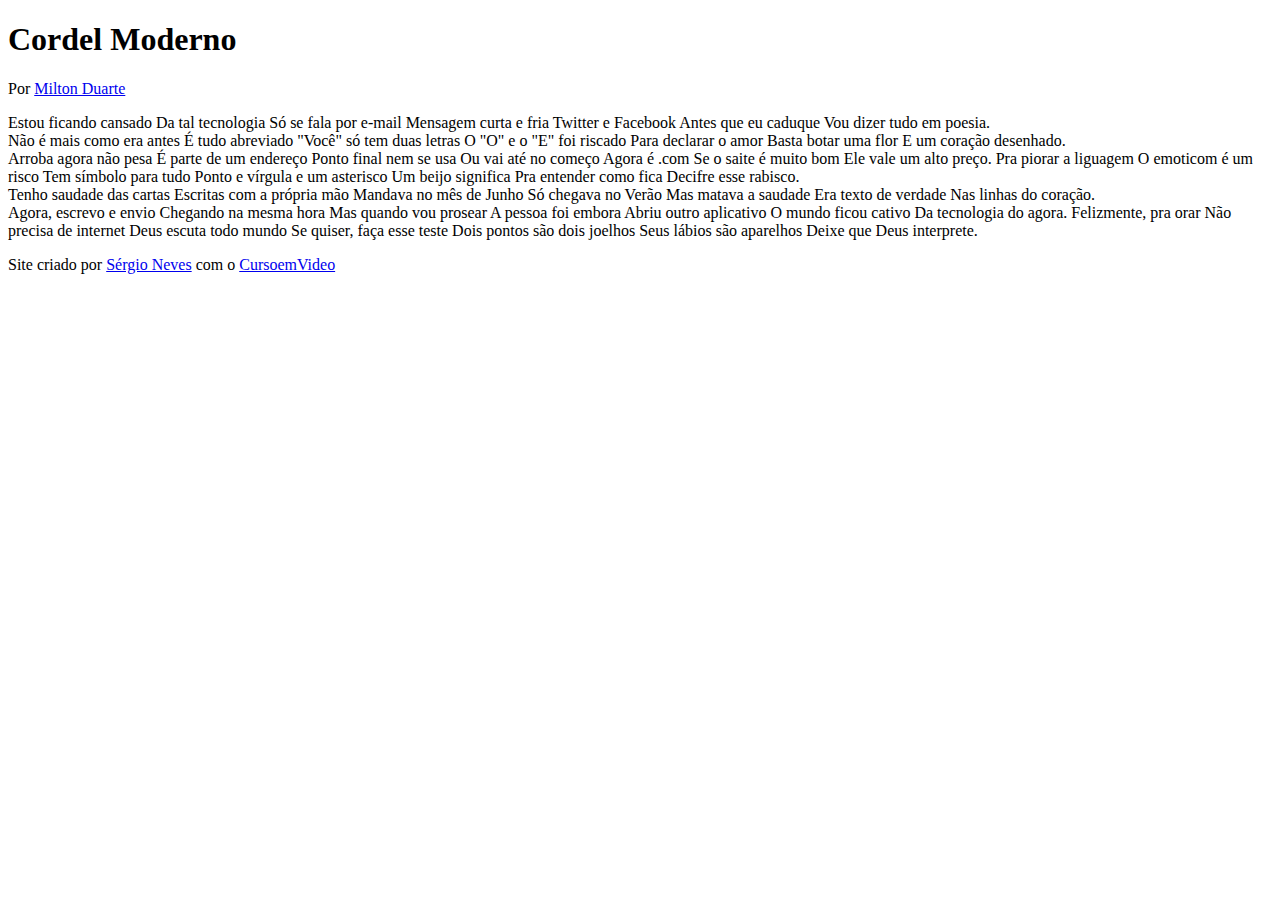
==== desafios/d012/index.html @ c860709d "Estudos" ====
<!DOCTYPE html>
<html lang="pt">
<head>
    <meta charset="UTF-8">
    <meta http-equiv="X-UA-Compatible" content="IE=edge">
    <meta name="viewport" content="width=device-width, initial-scale=1.0">
    <title>Cordel Moderno</title>
</head>
<body>
    <header>
        <h1>Cordel Moderno</h1>
        <p>Por <a href="https://www.recantodasletras.com.br/poesias/3186743" target="_blank">Milton Duarte</a></p>
        
    </header>

    <section>
        Estou ficando cansado
        Da tal tecnologia
        Só se fala por e-mail
        Mensagem curta e fria
        Twitter e Facebook
        Antes que eu caduque
        Vou dizer tudo em poesia.
    </section>

  

    <section>
        Não é mais como era antes
        É tudo abreviado
        "Você" só tem duas letras
        O "O" e o "E" foi riscado
        Para declarar o amor
        Basta botar uma flor
        E um coração desenhado.
    </section>

    

    <section>
        Arroba agora não pesa
        É parte de um endereço
        Ponto final nem se usa
        Ou vai até no começo
        Agora é .com
        Se o saite é muito bom
        Ele vale um alto preço.
        Pra piorar a liguagem
        O emoticom é um risco
        Tem símbolo para tudo
        Ponto e vírgula e um asterisco
        Um beijo significa
        Pra entender como fica
        Decifre esse rabisco.
    </section>

    

    <section>
        Tenho saudade das cartas
        Escritas com a própria mão
        Mandava no mês de Junho
        Só chegava no Verão
        Mas matava a saudade
        Era texto de verdade
        Nas linhas do coração.
    </section>

    

    <section>
        Agora, escrevo e envio
        Chegando na mesma hora
        Mas quando vou prosear
        A pessoa foi embora
        Abriu outro aplicativo
        O mundo ficou cativo
        Da tecnologia do agora.
        Felizmente, pra orar
        Não precisa de internet
        Deus escuta todo mundo
        Se quiser, faça esse teste
        Dois pontos são dois joelhos
        Seus lábios são aparelhos
        Deixe que Deus interprete.
    </section>

    <footer>
        <p>
            Site criado por <a href="https://SergiodasNeves.github.io" target=":blank">Sérgio Neves</a> com o <a href="https://www.cursoemvideo.com" target="_blank">CursoemVideo</a>
        </p>
    </footer>

    
</body>
</html>
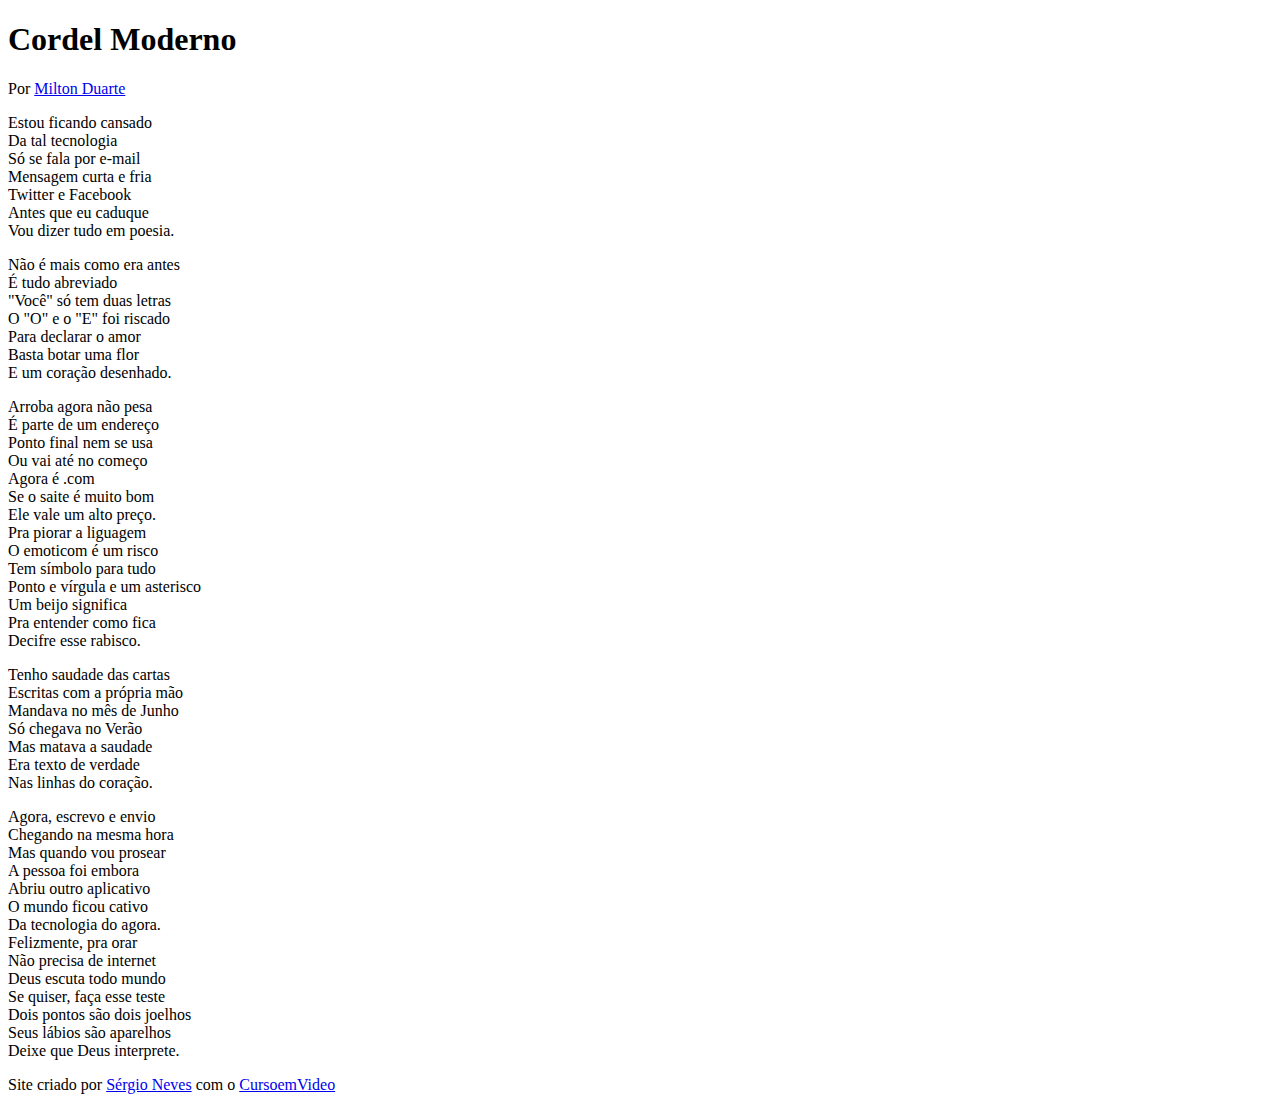
==== commit e085f04f: "texto actualizado" ====
--- a/desafios/d012/index.html
+++ b/desafios/d012/index.html
@@ -14,80 +14,88 @@
     </header>
 
     <section>
-        Estou ficando cansado
-        Da tal tecnologia
-        Só se fala por e-mail
-        Mensagem curta e fria
-        Twitter e Facebook
-        Antes que eu caduque
-        Vou dizer tudo em poesia.
+        <p>
+            Estou ficando cansado <br>
+            Da tal tecnologia <br>
+            Só se fala por e-mail <br>
+            Mensagem curta e fria <br>
+            Twitter e Facebook <br>
+            Antes que eu caduque <br>
+            Vou dizer tudo em poesia.
+        </p>
     </section>
 
   
 
     <section>
-        Não é mais como era antes
-        É tudo abreviado
-        "Você" só tem duas letras
-        O "O" e o "E" foi riscado
-        Para declarar o amor
-        Basta botar uma flor
-        E um coração desenhado.
+        <p>
+            Não é mais como era antes <br>
+            É tudo abreviado <br>
+            "Você" só tem duas letras <br>
+            O "O" e o "E" foi riscado <br>
+            Para declarar o amor <br>
+            Basta botar uma flor <br>
+            E um coração desenhado.
+        </p>
     </section>
 
     
 
     <section>
-        Arroba agora não pesa
-        É parte de um endereço
-        Ponto final nem se usa
-        Ou vai até no começo
-        Agora é .com
-        Se o saite é muito bom
-        Ele vale um alto preço.
-        Pra piorar a liguagem
-        O emoticom é um risco
-        Tem símbolo para tudo
-        Ponto e vírgula e um asterisco
-        Um beijo significa
-        Pra entender como fica
-        Decifre esse rabisco.
+        <p>
+            Arroba agora não pesa <br>
+            É parte de um endereço <br>
+            Ponto final nem se usa <br>
+            Ou vai até no começo <br>
+            Agora é .com <br>
+            Se o saite é muito bom <br>
+            Ele vale um alto preço. <br>
+            Pra piorar a liguagem <br>
+            O emoticom é um risco <br>
+            Tem símbolo para tudo <br>
+            Ponto e vírgula e um asterisco <br>
+            Um beijo significa <br>
+            Pra entender como fica <br>
+            Decifre esse rabisco.
+        </p>
     </section>
-
     
 
     <section>
-        Tenho saudade das cartas
-        Escritas com a própria mão
-        Mandava no mês de Junho
-        Só chegava no Verão
-        Mas matava a saudade
-        Era texto de verdade
-        Nas linhas do coração.
+        <p>
+            Tenho saudade das cartas <br>
+            Escritas com a própria mão <br>
+            Mandava no mês de Junho <br>
+            Só chegava no Verão <br>
+            Mas matava a saudade <br>
+            Era texto de verdade <br>
+            Nas linhas do coração.
+        </p>
     </section>
 
-    
 
     <section>
-        Agora, escrevo e envio
-        Chegando na mesma hora
-        Mas quando vou prosear
-        A pessoa foi embora
-        Abriu outro aplicativo
-        O mundo ficou cativo
-        Da tecnologia do agora.
-        Felizmente, pra orar
-        Não precisa de internet
-        Deus escuta todo mundo
-        Se quiser, faça esse teste
-        Dois pontos são dois joelhos
-        Seus lábios são aparelhos
-        Deixe que Deus interprete.
+        <p>
+            Agora, escrevo e envio <br>
+            Chegando na mesma hora <br>
+            Mas quando vou prosear <br>
+            A pessoa foi embora <br>
+            Abriu outro aplicativo <br>
+            O mundo ficou cativo <br>
+            Da tecnologia do agora. <br>
+            Felizmente, pra orar <br>
+            Não precisa de internet <br>
+            Deus escuta todo mundo <br>
+            Se quiser, faça esse teste <br>
+            Dois pontos são dois joelhos <br>
+            Seus lábios são aparelhos <br>
+            Deixe que Deus interprete.
+        </p>
     </section>
 
     <footer>
         <p>
-            Site criado por <a href="https://SergiodasNeves.github.io" target=":blank">Sérgio Neves</a> com o <a href="https://www.cursoemvideo.com" target="_blank">CursoemVideo</a>
+            Site criado por <a href="https://github.com/SergiodasNeves" target="_blank">Sérgio Neves</a> com o <a href="https://www.cursoemvideo.com" target="_blank">CursoemVideo</a>
         </p>
     </footer>
 
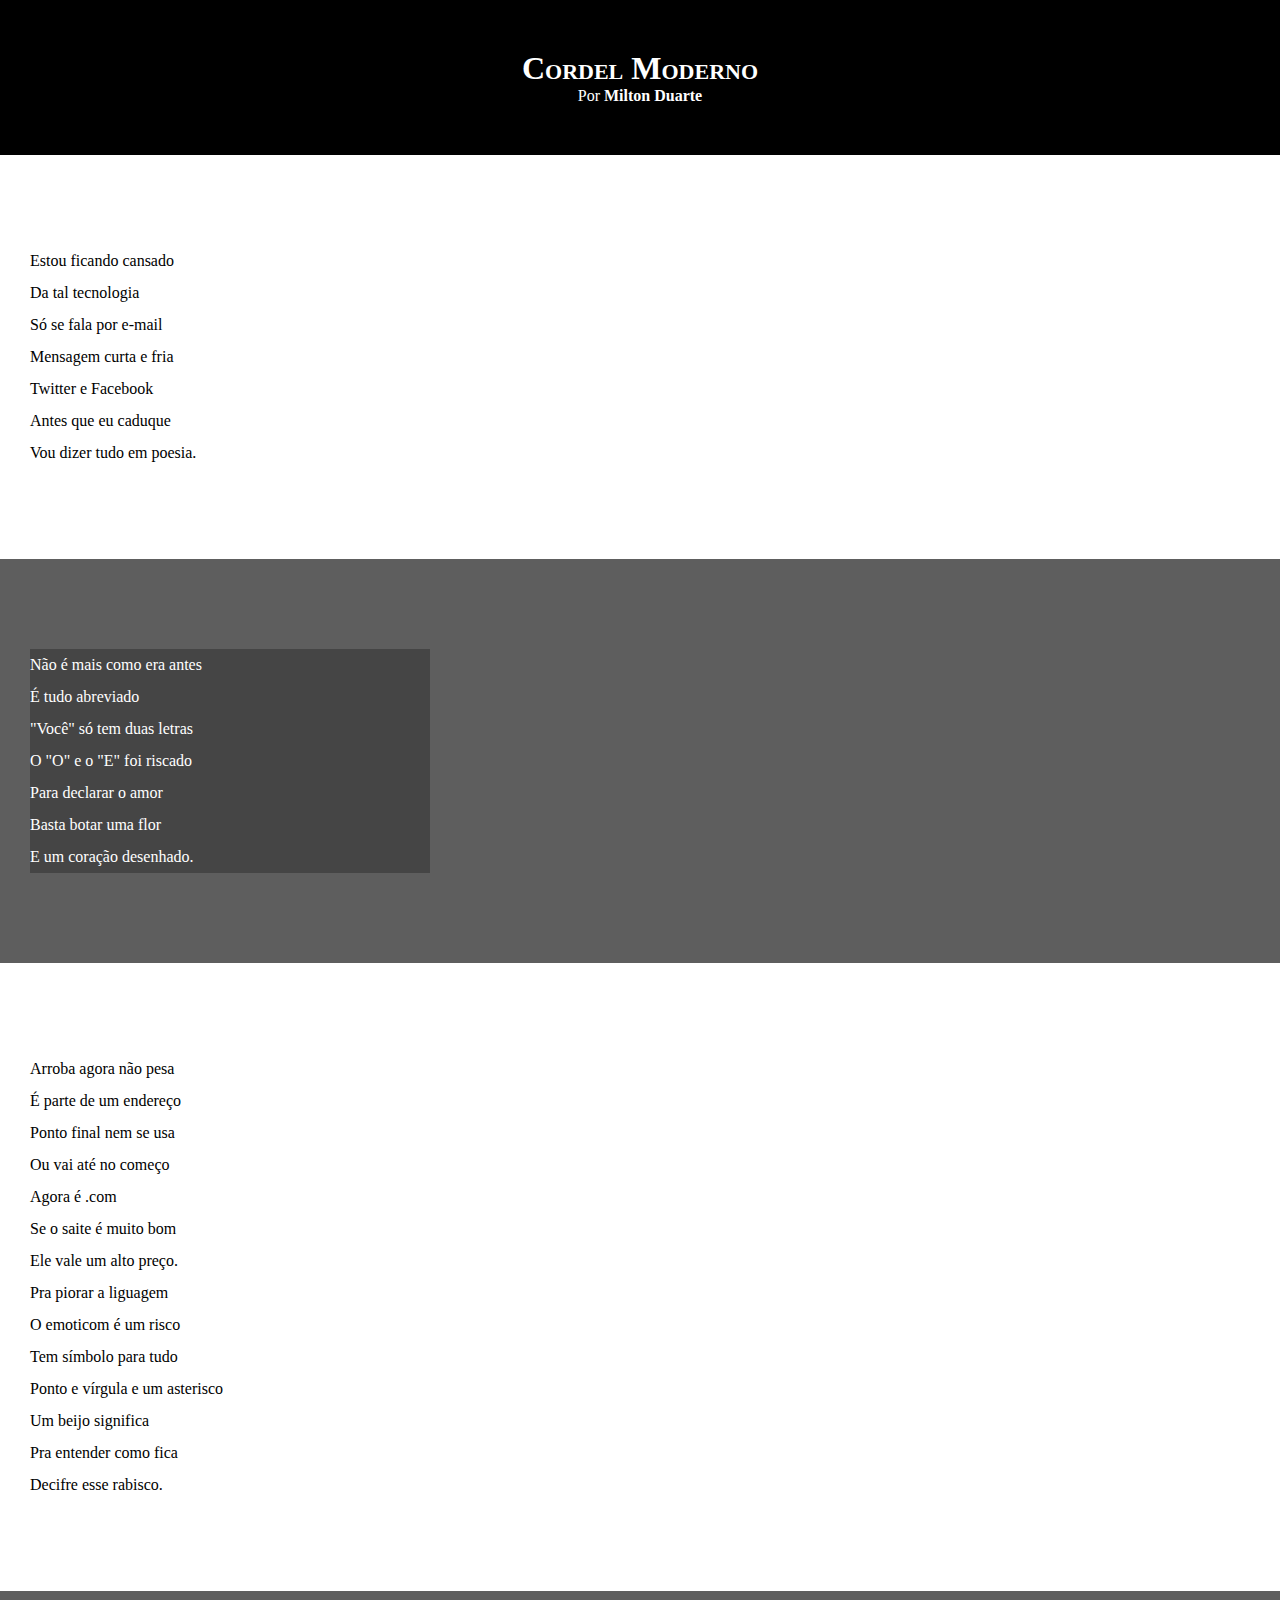
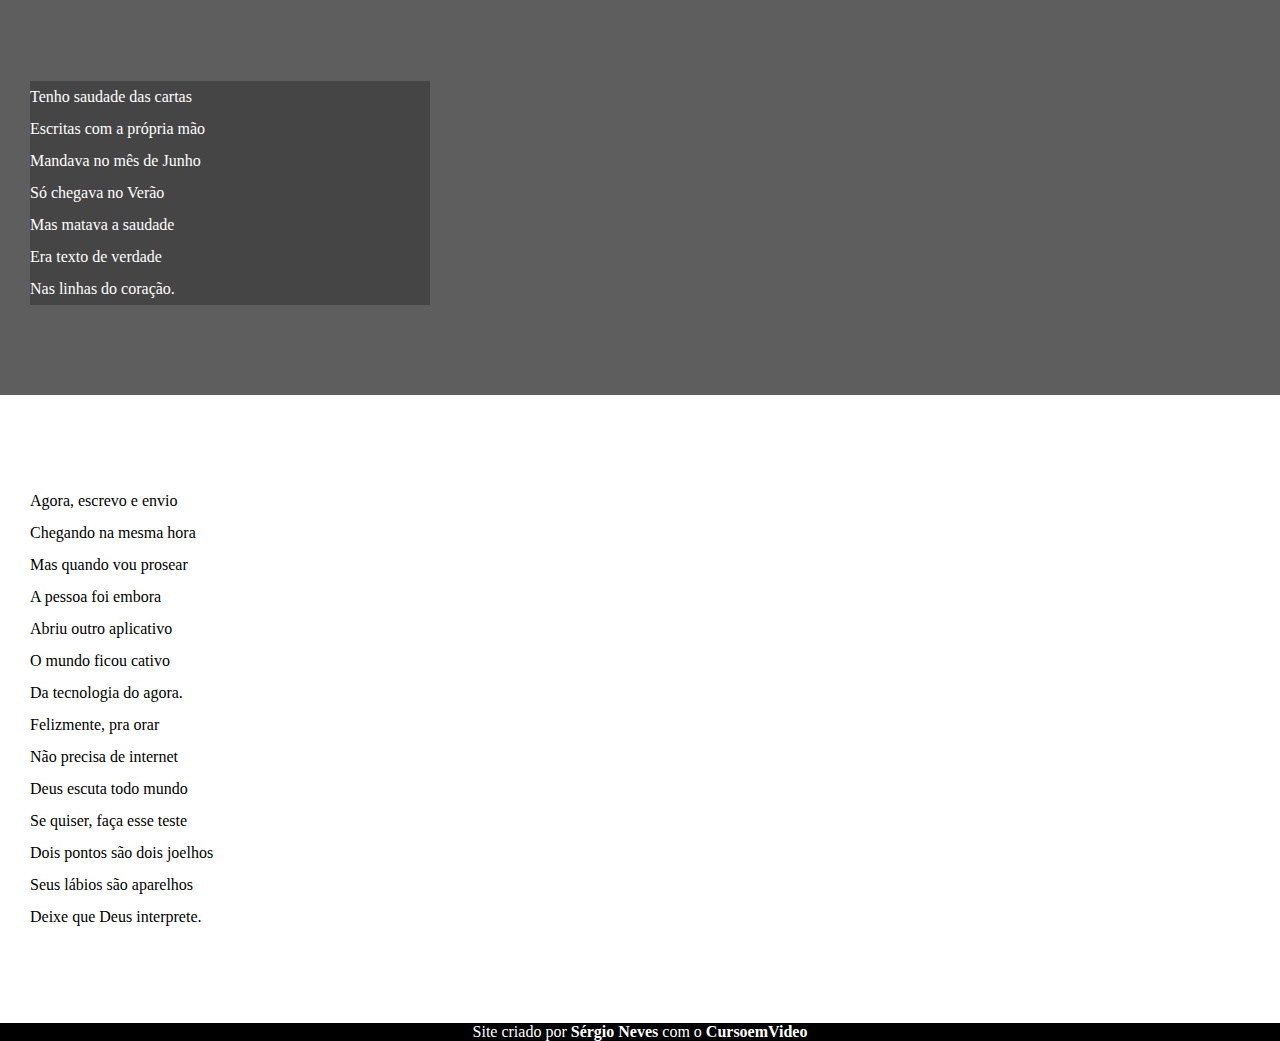
==== commit 941ba2d0: "alteraçoes" ====
--- a/desafios/d012/index.html
+++ b/desafios/d012/index.html
@@ -5,6 +5,8 @@
     <meta http-equiv="X-UA-Compatible" content="IE=edge">
     <meta name="viewport" content="width=device-width, initial-scale=1.0">
     <title>Cordel Moderno</title>
+    <link rel="stylesheet" href="estilo/style.css">
+
 </head>
 <body>
     <header>
@@ -13,7 +15,7 @@
         
     </header>
 
-    <section>
+    <section class="normal">
         <p>
             Estou ficando cansado <br>
             Da tal tecnologia <br>
@@ -27,7 +29,7 @@
 
   
 
-    <section>
+    <section class="imagem">
         <p>
             Não é mais como era antes <br>
             É tudo abreviado <br>
@@ -41,7 +43,7 @@
 
     
 
-    <section>
+    <section class="normal">
         <p>
             Arroba agora não pesa <br>
             É parte de um endereço <br>
@@ -61,7 +63,7 @@
     </section>
     
 
-    <section>
+    <section class="imagem">
         <p>
             Tenho saudade das cartas <br>
             Escritas com a própria mão <br>
@@ -74,7 +76,7 @@
     </section>
 
 
-    <section>
+    <section class="normal">
         <p>
             Agora, escrevo e envio <br>
             Chegando na mesma hora <br>
--- a/desafios/d012/estilo/style.css
+++ b/desafios/d012/estilo/style.css
@@ -0,0 +1,64 @@
+@charset "UTF-8";
+
+* {
+    margin: 0px;
+    padding: 0px;
+}
+
+html, body {
+    min-height: 100vh;
+    background-color: darkgray;
+}
+
+header {
+    background-color: black;
+    color: white;
+    text-align: center;
+}
+
+header > h1 {
+    padding-top: 50px;
+    font-variant: small-caps;
+}
+
+header > p {
+    padding-bottom: 50px;
+}
+
+header a, footer a {
+    color: white;
+    text-decoration: none;
+    font-weight: bolder;
+}
+
+header a:hover, footer a:hover {
+    text-decoration: underline;
+}
+
+section {
+    padding-top: 10vh;
+    padding-bottom: 10vh;
+    line-height: 2em;
+    padding-left: 30px;
+}
+
+section.normal {
+    background-color: white;
+    color: black;
+}
+
+section.imagem {
+    background-color: rgba(0, 0, 0, 0.445);
+    color: white;
+}
+
+section.imagem > p {
+    width: 400px;
+    background-color: rgba(0, 0, 0, 0.26);
+}
+
+footer {
+    background-color: black;
+    color: white;
+    text-align: center;
+}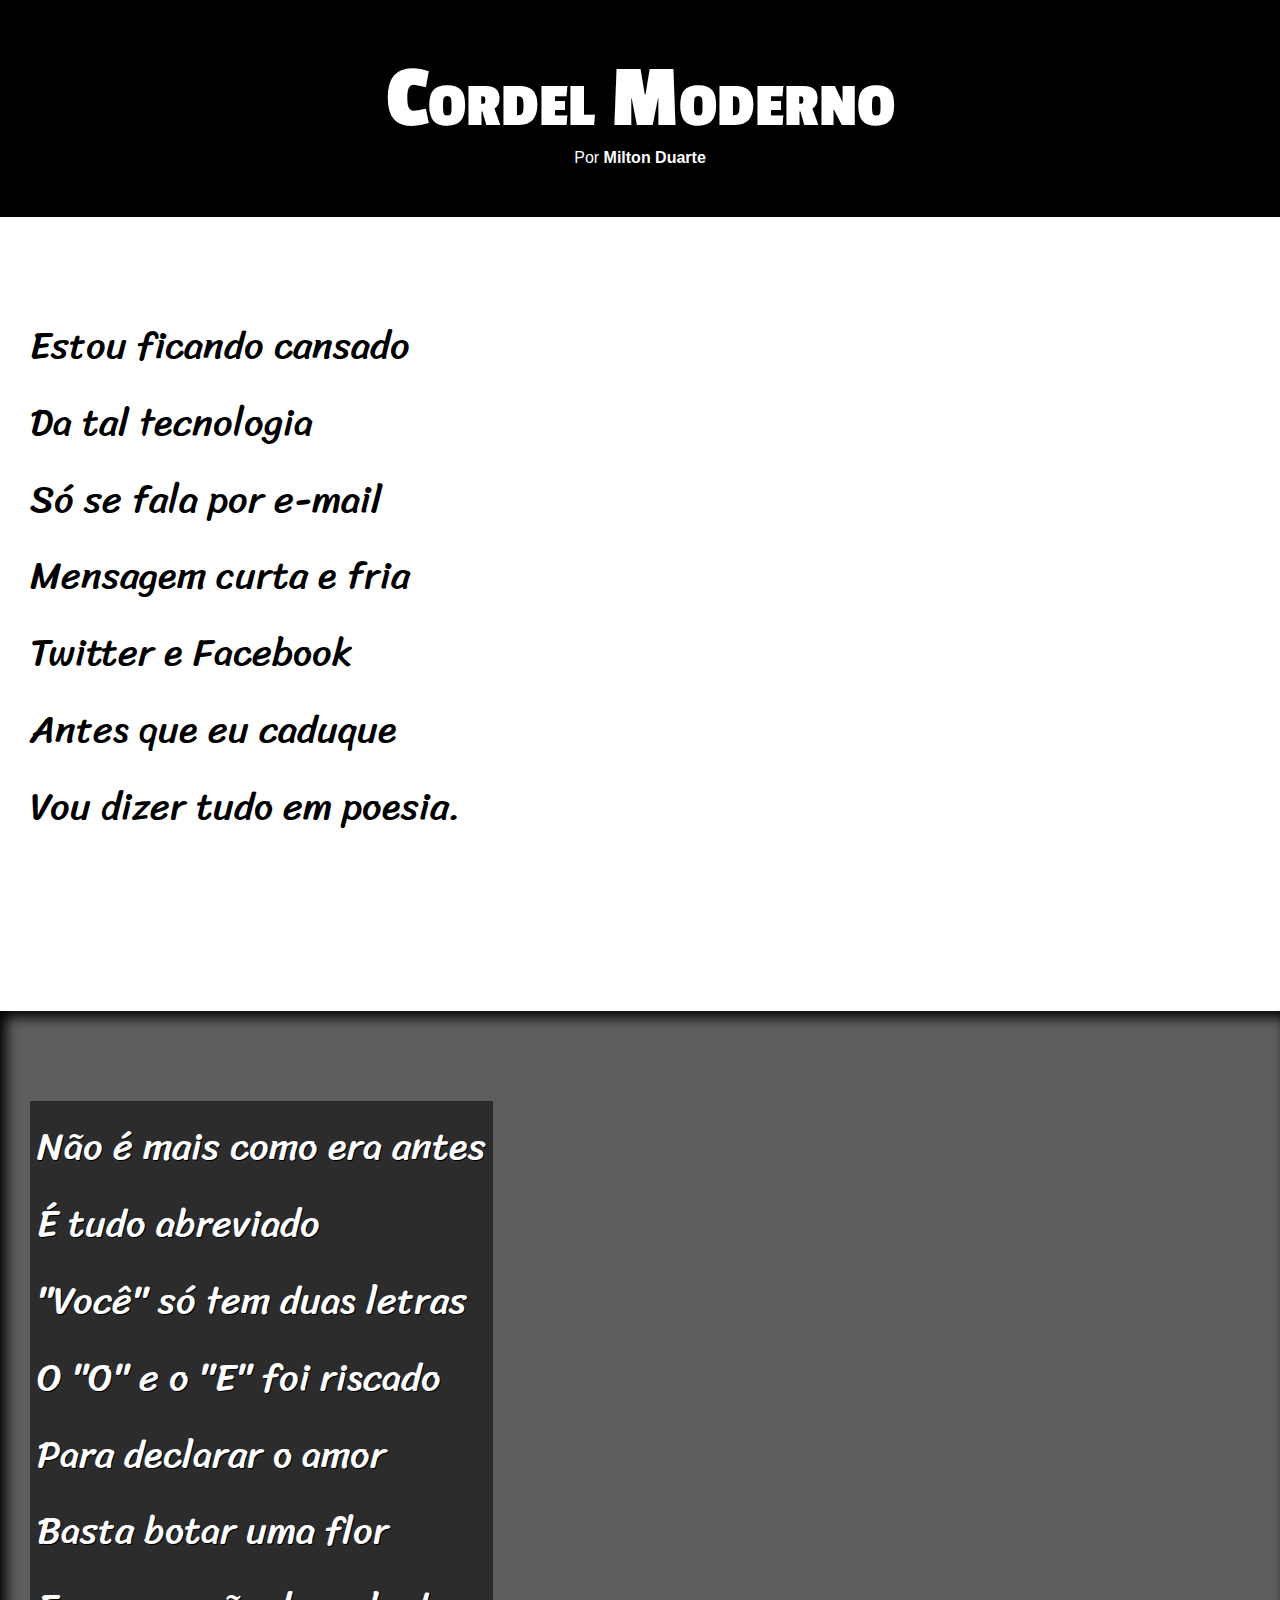
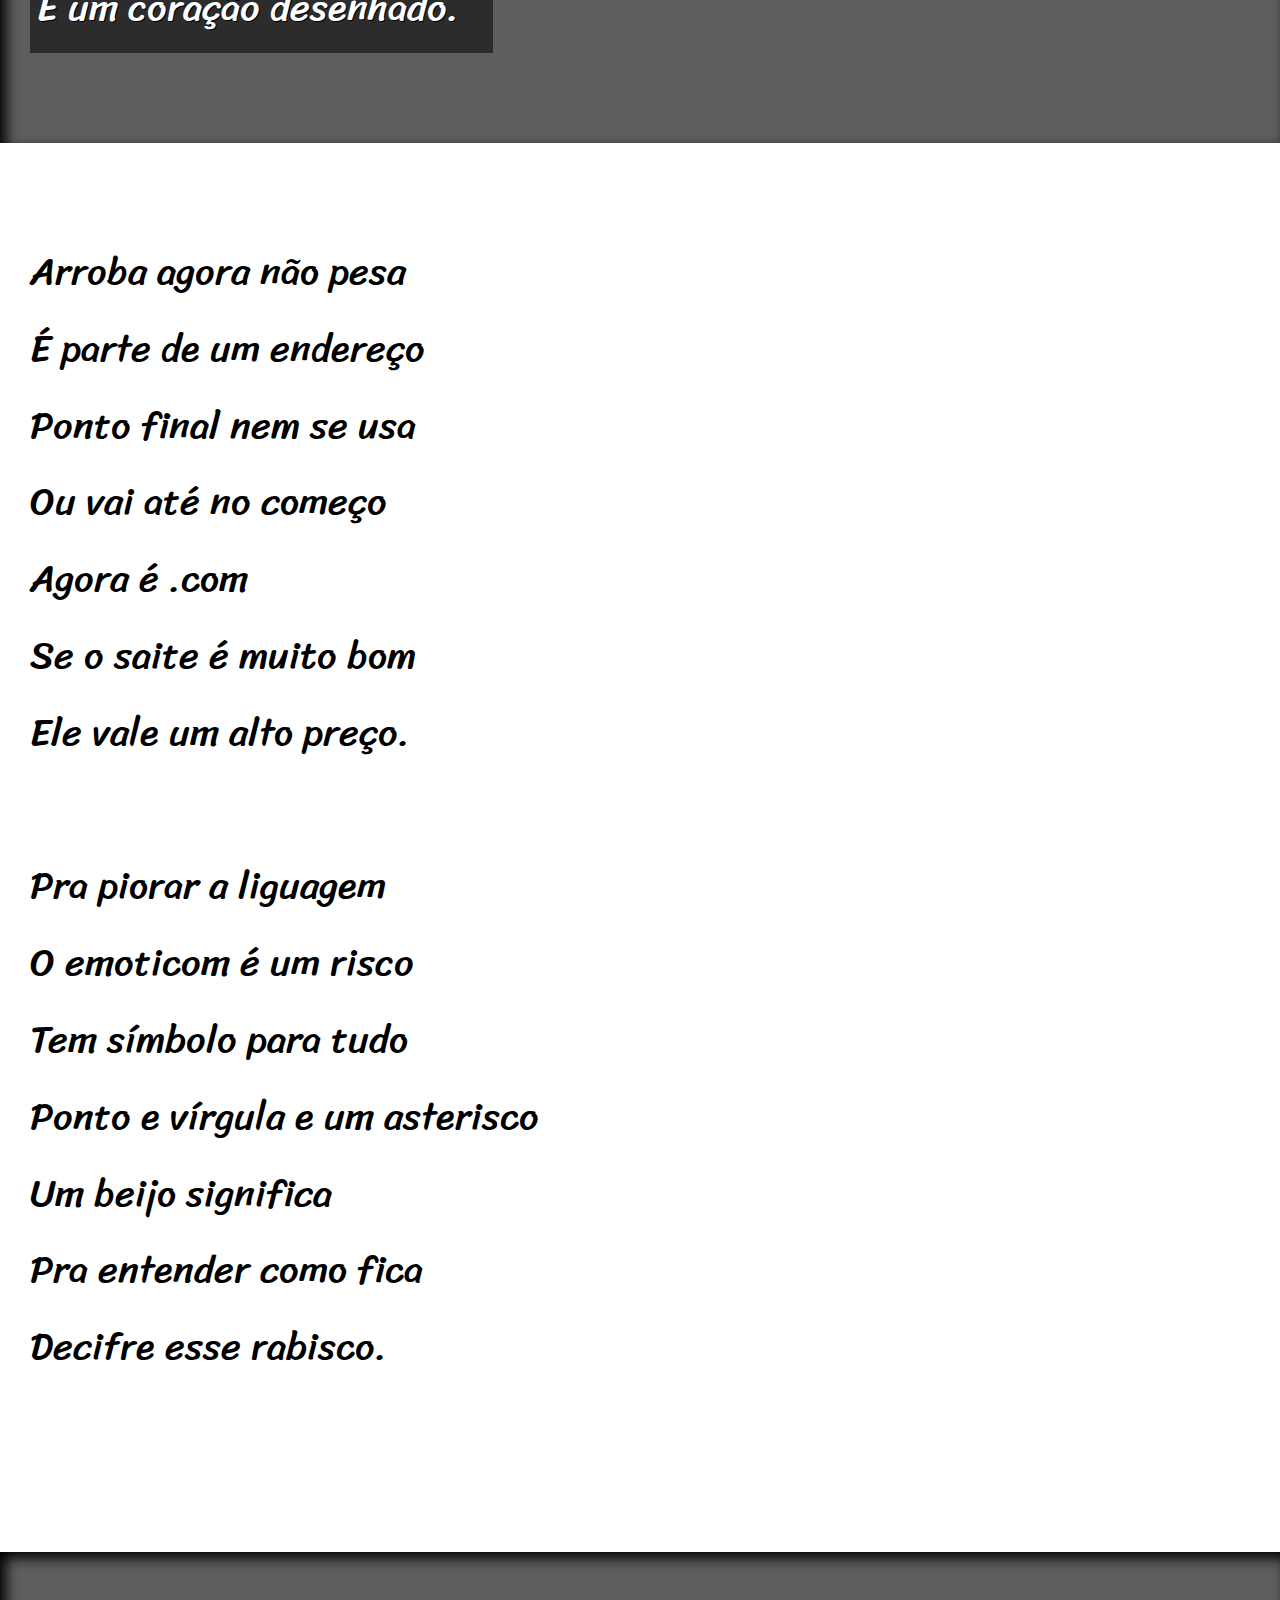
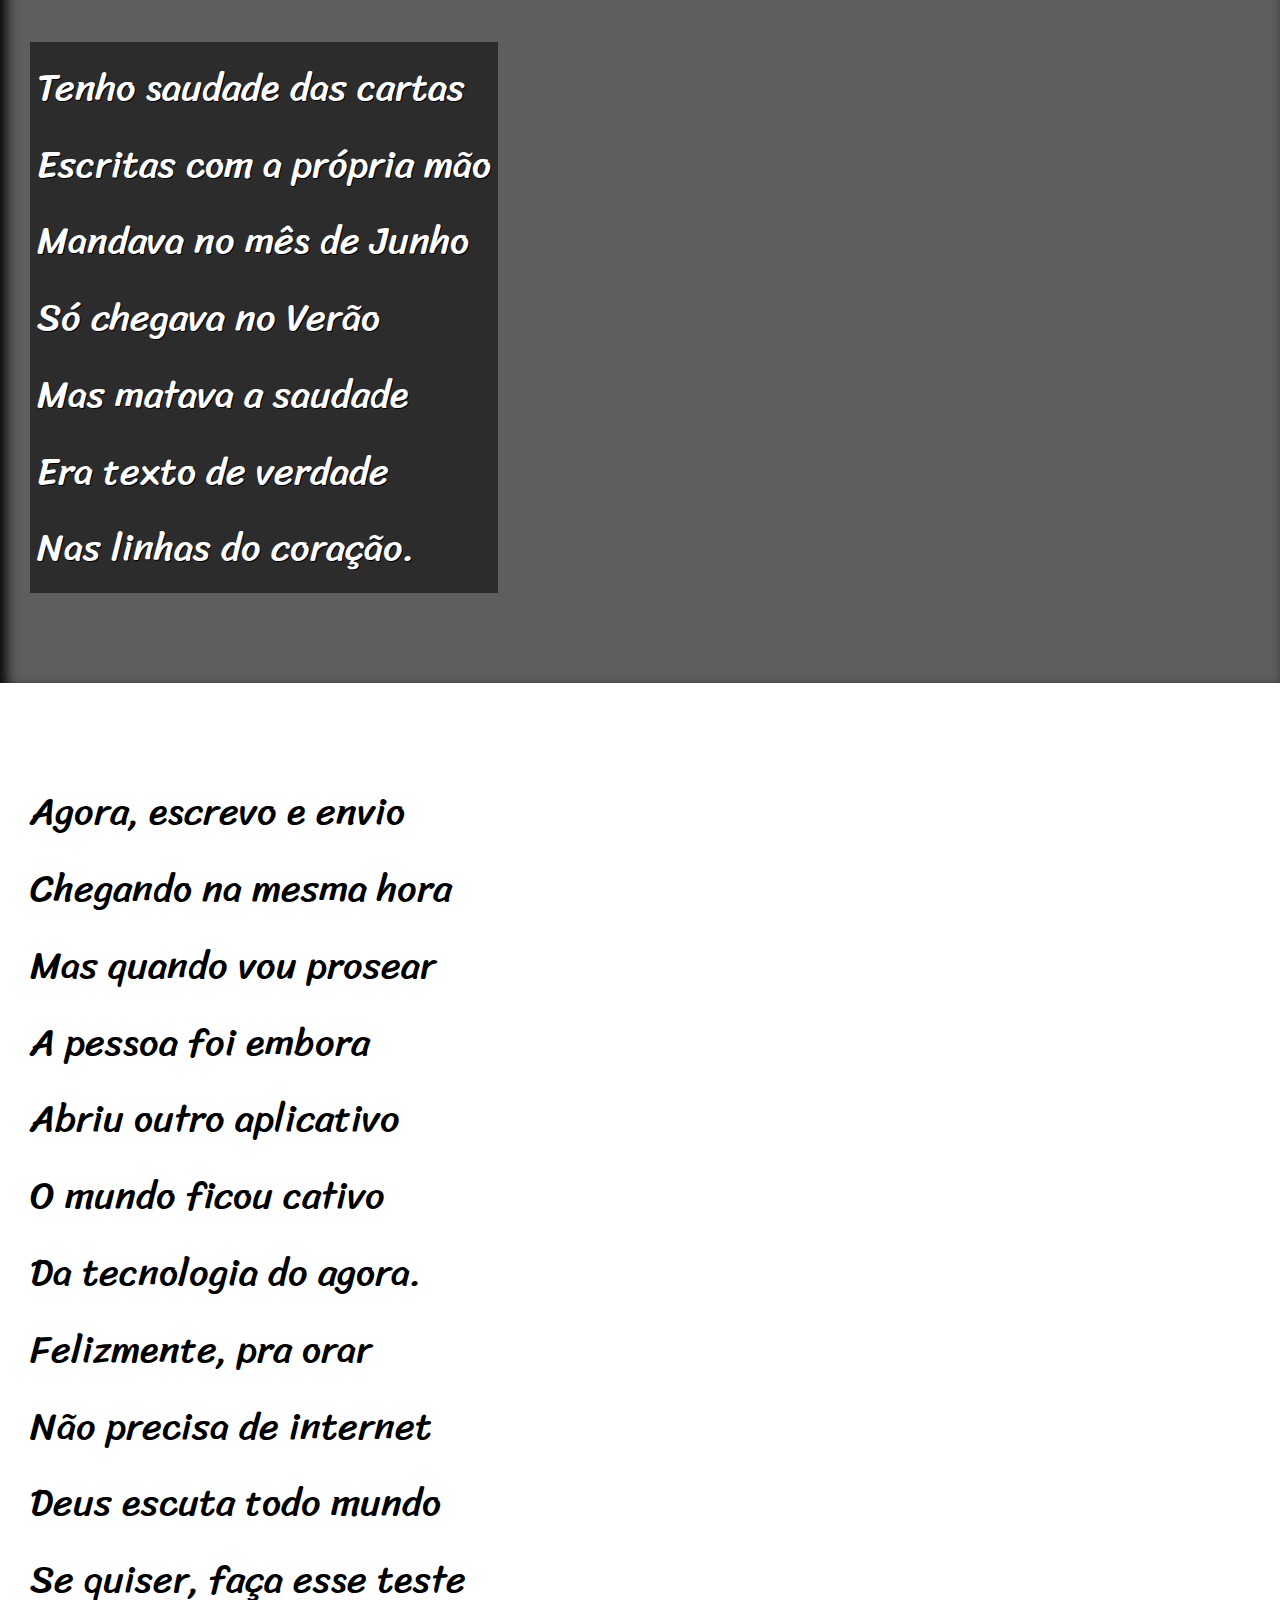
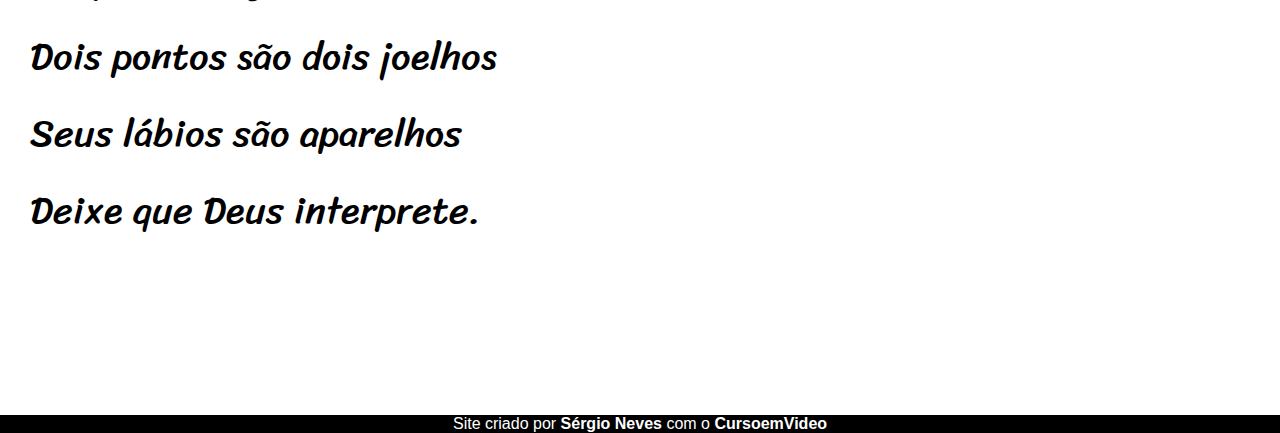
==== commit 1f5459d3: "finalizar" ====
--- a/desafios/d012/index.html
+++ b/desafios/d012/index.html
@@ -29,7 +29,7 @@
 
   
 
-    <section class="imagem">
+    <section class="imagem" id="img01">
         <p>
             Não é mais como era antes <br>
             É tudo abreviado <br>
@@ -52,6 +52,7 @@
             Agora é .com <br>
             Se o saite é muito bom <br>
             Ele vale um alto preço. <br>
+            <br>
             Pra piorar a liguagem <br>
             O emoticom é um risco <br>
             Tem símbolo para tudo <br>
@@ -63,7 +64,7 @@
     </section>
     
 
-    <section class="imagem">
+    <section class="imagem" id="img02">
         <p>
             Tenho saudade das cartas <br>
             Escritas com a própria mão <br>
--- a/desafios/d012/estilo/style.css
+++ b/desafios/d012/estilo/style.css
@@ -1,4 +1,13 @@
 @charset "UTF-8";
+
+@import url('https://fonts.googleapis.com/css2?family=Passion+One&display=swap');
+@import url('https://fonts.googleapis.com/css2?family=Passion+One&family=Sriracha&display=swap');
+
+:root {
+    --fonte1: verdana, Geneva, Tahoma, sans-serif;
+    --fonte2: 'Passion One', cursive;
+    --fonte3: 'Sriracha', cursive;
+}
 
 * {
     margin: 0px;
@@ -8,6 +17,7 @@
 html, body {
     min-height: 100vh;
     background-color: darkgray;
+    font-family: var(--fonte1);
 }
 
 header {
@@ -19,6 +29,8 @@
 header > h1 {
     padding-top: 50px;
     font-variant: small-caps;
+    font-family: var(--fonte2);
+    font-size: 7vw;
 }
 
 header > p {
@@ -40,6 +52,12 @@
     padding-bottom: 10vh;
     line-height: 2em;
     padding-left: 30px;
+    font-family: var(--fonte3);
+    font-size: 3vw;
+}
+
+section > p {
+    padding-bottom: 2em;
 }
 
 section.normal {
@@ -50,11 +68,28 @@
 section.imagem {
     background-color: rgba(0, 0, 0, 0.445);
     color: white;
+    box-shadow: inset 6px 6px 13px 0px black;
+    background-size: cover;
+    background-attachment: fixed;
 }
 
 section.imagem > p {
-    width: 400px;
-    background-color: rgba(0, 0, 0, 0.26);
+    display: inline-block;
+    padding: 7px;
+    background-color: rgba(0, 0, 0, 0.534);
+    text-shadow: 1px 1px 0px black;
+
+}
+
+section#img01 {
+    background-image: url("../imagens/background001.jpg");
+    background-position: right center;
+    background-size: cover;
+}
+
+section#img02 {
+    background-image: url("../imagens/background002.jpg");
+    background-size: cover;
 }
 
 footer {
